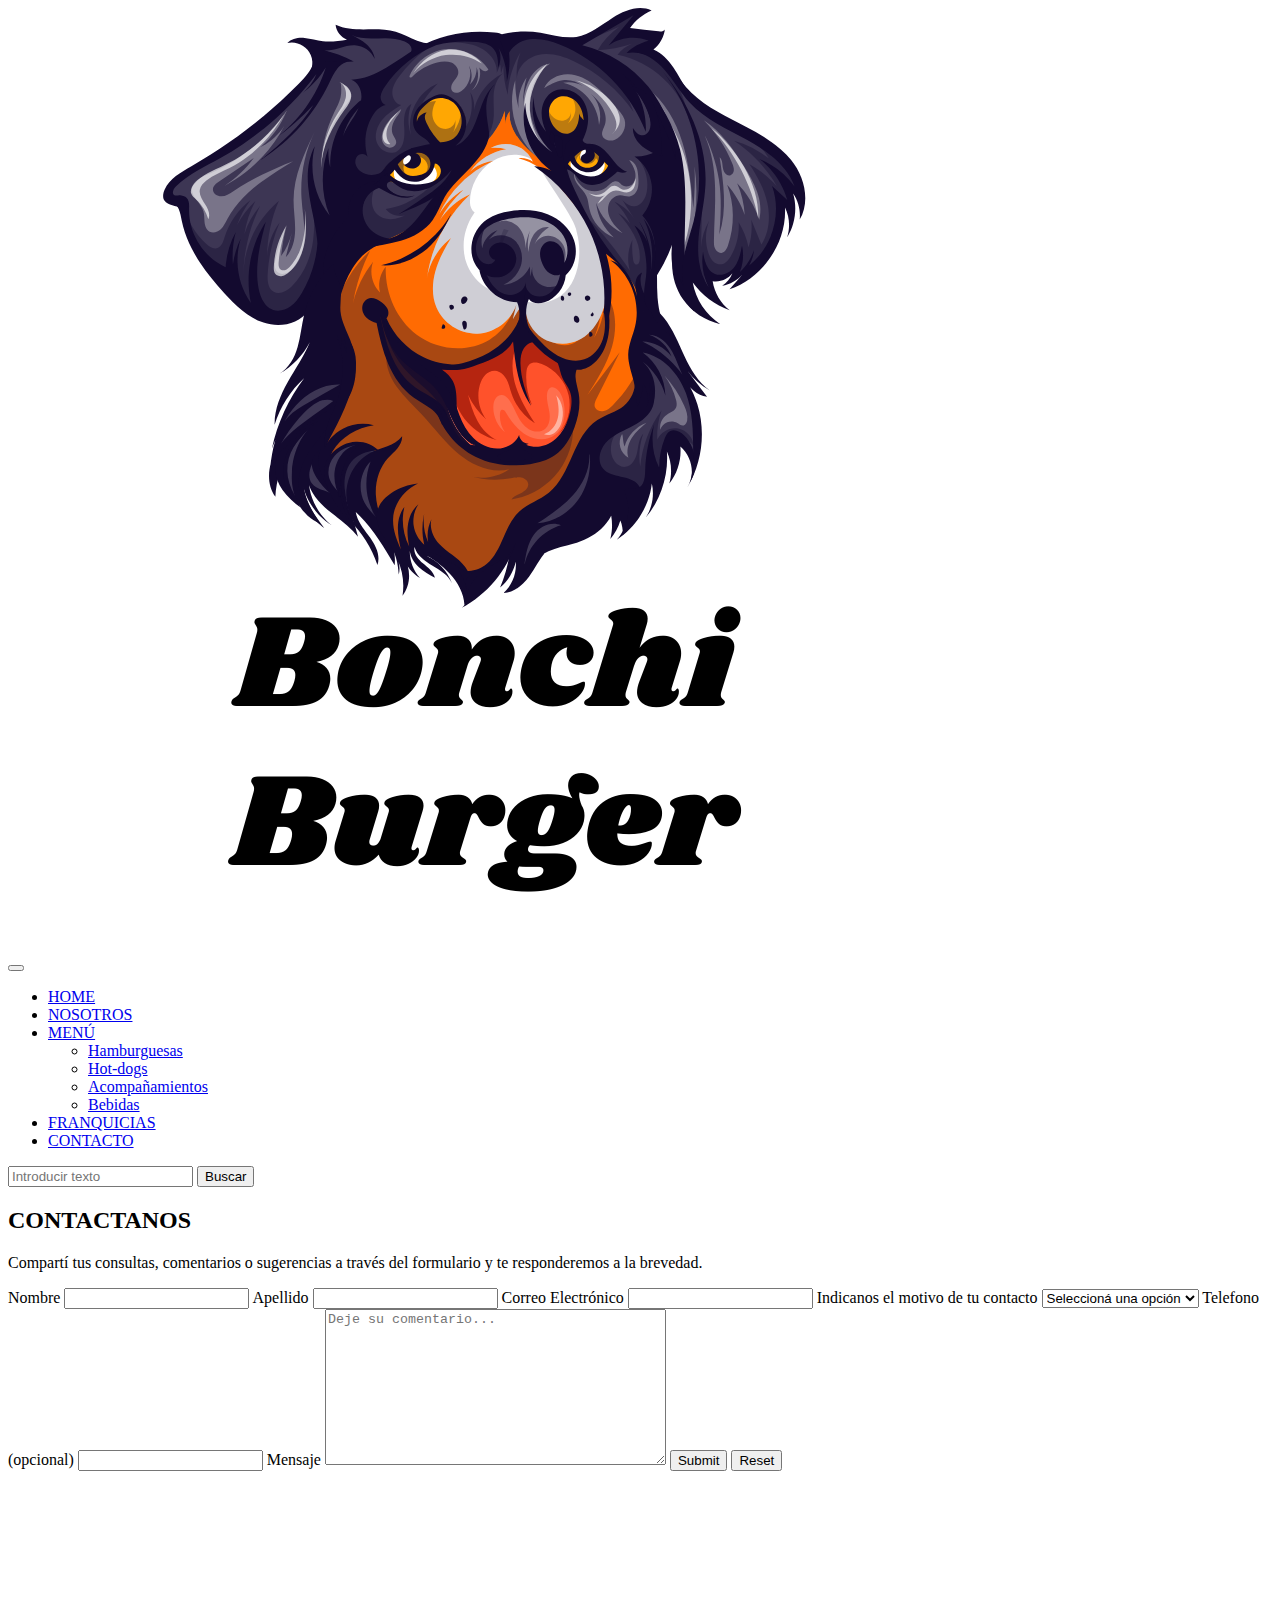
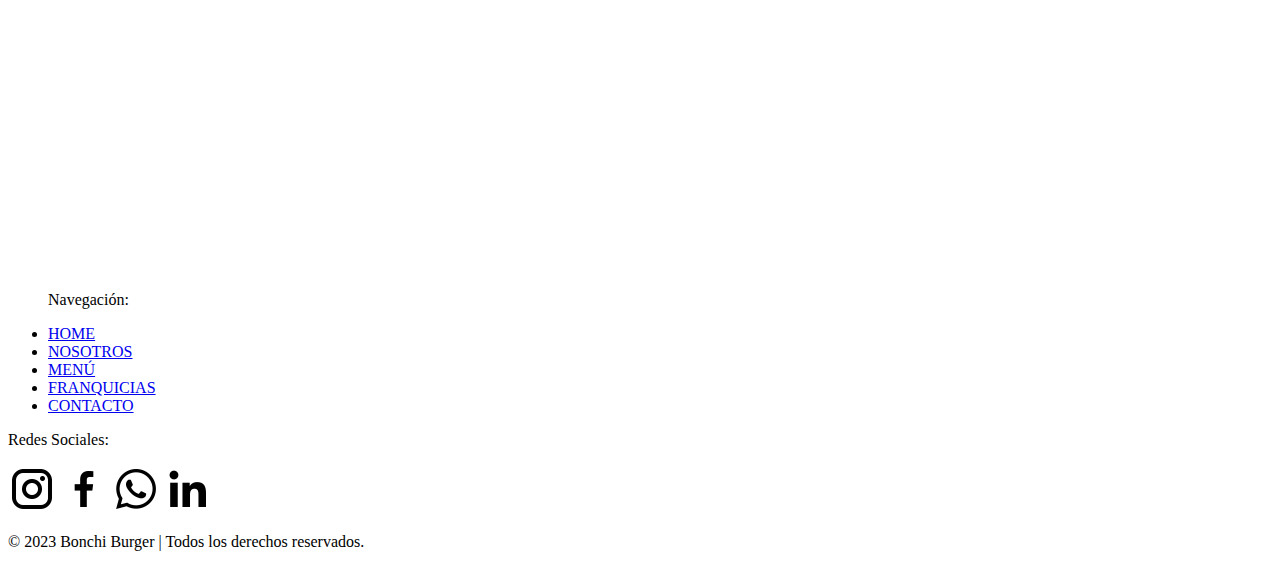
==== pages/contacto.html @ 829d24c1 "cambio de stylesheet en el link situado dentro del head" ====
<!DOCTYPE html>
<html lang="en">

<head>
    <meta charset="UTF-8">
    <meta name="viewport" content="width=device-width, initial-scale=1.0">
    <title>Bonchi Burger | Contacto</title>
    <meta name="description" content="La mejor hamburguesería de Quilmes con productos caseros de muy alta calidad">
    <meta name="keywords" content="hamburguesería, hot dogs, papas fritas, comida, bonchi burguer, Zona Sur, Quilmes">
    <link rel="preconnect" href="https://fonts.googleapis.com">
    <link rel="preconnect" href="https://fonts.gstatic.com" crossorigin>
    <link href="https://fonts.googleapis.com/css2?family=Montserrat:wght@400;700&display=swap" rel="stylesheet">
    <link rel="shortcut icon" href="../images/logos/mi-favicon.png">
    <link rel="stylesheet" href="">
    <link href="https://cdn.jsdelivr.net/npm/bootstrap@5.3.2/dist/css/bootstrap.min.css" rel="stylesheet" integrity="sha384-T3c6CoIi6uLrA9TneNEoa7RxnatzjcDSCmG1MXxSR1GAsXEV/Dwwykc2MPK8M2HN" crossorigin="anonymous">
</head>

<body>

    <header id="header">
        <header id="header">
            <nav class="navbar navbar-expand-lg">
                <div class="container-fluid">
                    <div class="logo">
                        <a href="../index.html">
                            <img src="../images/logos/logo-bb-claro.png" alt="mi-logo">
                        </a>
                    </div>
                    <button class="navbar-toggler" type="button" data-bs-toggle="collapse" data-bs-target="#navbarSupportedContent" aria-controls="navbarSupportedContent" aria-expanded="false" aria-label="Toggle navigation">
                        <span class="navbar-toggler-icon"></span>
                    </button>
                    <div class="collapse navbar-collapse" id="navbarSupportedContent">
                        <ul class="navbar-nav me-auto mb-2 mb-lg-0">
                            <li class="nav-item">
                                <a class="nav-link" href="../index.html">HOME</a>
                            </li>
                            <li class="nav-item">
                                <a class="nav-link" href="./nosotros.html">NOSOTROS</a>
                            </li>
                            <li class="nav-item dropdown">
                                <a class="nav-link dropdown-toggle" href="./menu.html" role="button" data-bs-toggle="dropdown" aria-current="page">
                                MENÚ
                                </a>
                                    <ul class="dropdown-menu">
                                        <li><a class="dropdown-item" href="./menu.html">Hamburguesas</a></li>
                                        <li><a class="dropdown-item" href="./menu.html">Hot-dogs</a></li>
                                        <li><a class="dropdown-item" href="./menu.html">Acompañamientos</a></li>
                                        <li><a class="dropdown-item" href="./menu.html">Bebidas</a></li>
                                    </ul>
                            </li>
                            <li class="nav-item">
                                <a class="nav-link" href="./franquicias.html">FRANQUICIAS</a>
                            </li>
                            <li class="nav-item">
                                <a class="nav-link active" aria-current="page" href="./contacto.html">CONTACTO</a>
                            </li>
                        </ul>
                    </div>
                    <div>
                        <form class="d-flex" role="search">
                            <input class="form-control me-2" type="search" placeholder="Introducir texto" aria-label="Search">
                            <button class="btn btn-outline-success" type="submit">Buscar</button>
                        </form>
                    </div>
                </div>
            </nav>
        </header>

    <main class="main-contacto">
        <div class="titulo-contacto">
            <h2>CONTACTANOS</h2>
        </div>
        <div class="estructura-contacto">
            <div class="descripcion-de-contacto">    
                <p>
                    Compartí tus consultas, comentarios o sugerencias a través del formulario y te responderemos a la
                    brevedad.
                </p>
                <form class="formulario-de-contacto">
                    <label for="nombre" class="campo-formulario">Nombre</label>
                    <input type="text" id="nombre"  required="requerido" class="texto-formulario">

                    <label for="apellido" class="campo-formulario">Apellido</label>
                    <input type="text" id="apellido"  required="requerido" class="texto-formulario">

                    <label for="mail" class="campo-formulario">Correo Electrónico</label>
                    <input type="email" id="mail" required="requerido" class="texto-formulario">

                    <label for="mail" class="campo-formulario">Indicanos el motivo de tu contacto</label>
                    <select id="mail" required="requerido" class="texto-formulario">
                        <option value="" selected="selected">Seleccioná una opción</option>
                        <option value="adm">Administrativa</option>
                        <option value="adm">Franquicias</option>
                        <option value="fra">Pedidos</option>
                    </select>

                    <label for="telefono" class="campo-formulario">Telefono (opcional)</label>
                    <input type="tel" id="telefono" class="texto-formulario">

                    <label for="mensaje" class="campo-formulario">Mensaje</label>
                    <textarea name="mensaje" id="mensaje" cols="40" rows="10" placeholder="Deje su comentario..."
                        class="texto-formulario"></textarea>

                    <input type="submit" name="enviar" id="enviar" class="boton-formulario">
                    <input type="reset" name="borrar-todo" id="borrar-todo" class="boton-formulario">
                </form>
            </div>  
            <iframe
                src="https://www.google.com/maps/embed?pb=!1m18!1m12!1m3!1d4637.80992726439!2d-58.26340060636177!3d-34.71963357014231!2m3!1f0!2f0!3f0!3m2!1i1024!2i768!4f13.1!3m3!1m2!1s0x95a32e151cc7b13b%3A0x8118ec858a59e1bf!2sMoreno%20400%2C%20Quilmes%2C%20Provincia%20de%20Buenos%20Aires!5e0!3m2!1ses!2sar!4v1700972923327!5m2!1ses!2sar"
                width="300" height="400" style="border:0;" allowfullscreen="" loading="lazy"
                referrerpolicy="no-referrer-when-downgrade" class="ubicacion">
            </iframe>
        </div>
    </main>

    <footer class="footer">
        <div class="menu-de-pie">
            <ul>
                <p>Navegación:</p>
                <li><a href="../index.html">HOME</a></li>
                <li><a href="./nosotros.html">NOSOTROS</a></li>
                <li><a href="./menu.html">MENÚ</a></li>
                <li><a href="./franquicias.html">FRANQUICIAS</a></li>
                <li><a href="./contacto.html">CONTACTO</a></li>
            </ul>
        </div>
        <div class="estructura-pie">
            <div class="redes-sociales">
                <p>Redes Sociales:</p>
                <a href="https://www.instagram.com/" target="_blank"><img src="../images/redes-sociales/logo-ig.png" alt="instagram"></a>
                </li>
                <a href="https://www.facebook.com/" target="_blank"><img src="../images/redes-sociales/logo-fb.png" alt="facebook"></a>
                </li>
                <a href="https://www.whatsapp.com/" target="_blank"><img src="../images/redes-sociales/logo-wh.png" alt="whatsapp"></a>
                </li>
                <a href="https://ar.linkedin.com/" target="_blank"><img src="../images/redes-sociales/logo-in.png" alt="linkedin"></a></li>
            </div>
            <div class="derechos-de-autor">
                <p>&copy; 2023 Bonchi Burger | Todos los derechos reservados.</p>
            </div>
        </div>
    </footer>

    <script src="https://cdn.jsdelivr.net/npm/bootstrap@5.3.2/dist/js/bootstrap.bundle.min.js" integrity="sha384-C6RzsynM9kWDrMNeT87bh95OGNyZPhcTNXj1NW7RuBCsyN/o0jlpcV8Qyq46cDfL" crossorigin="anonymous"></script>

</body>

</html>
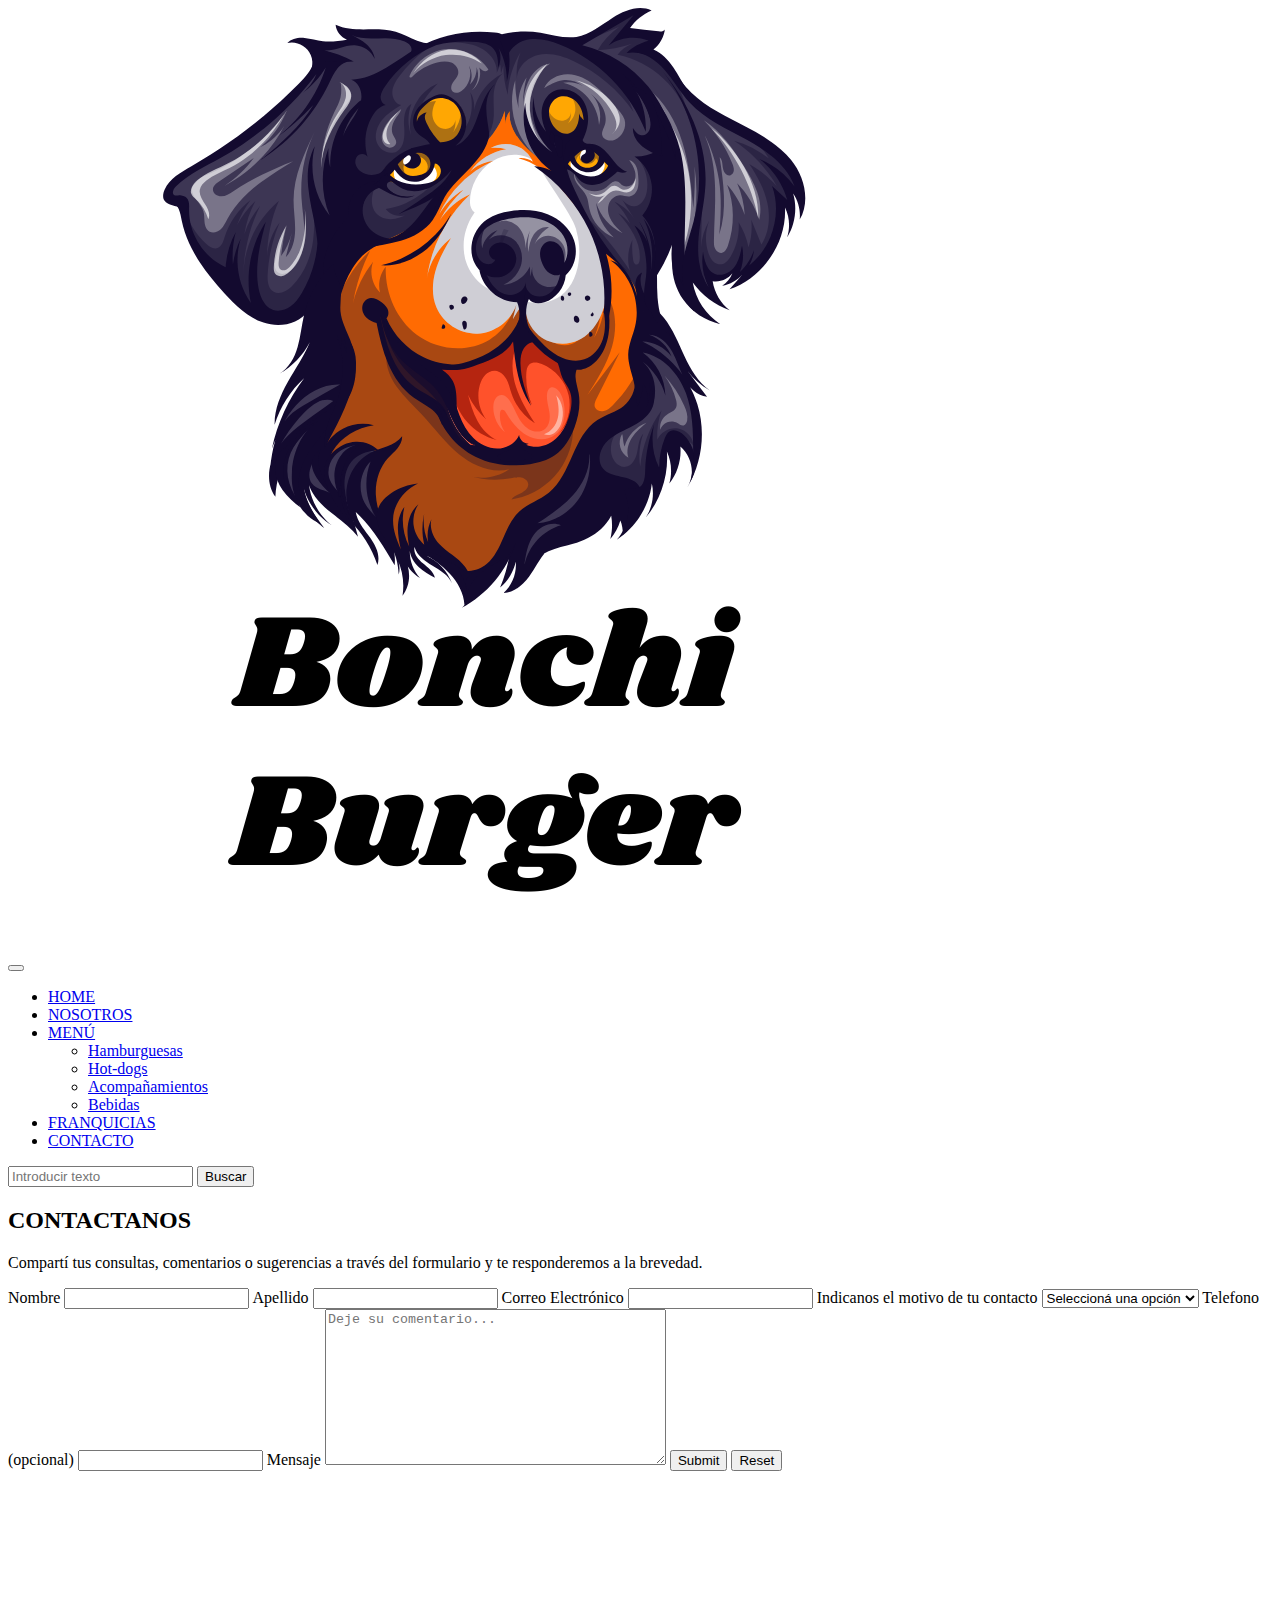
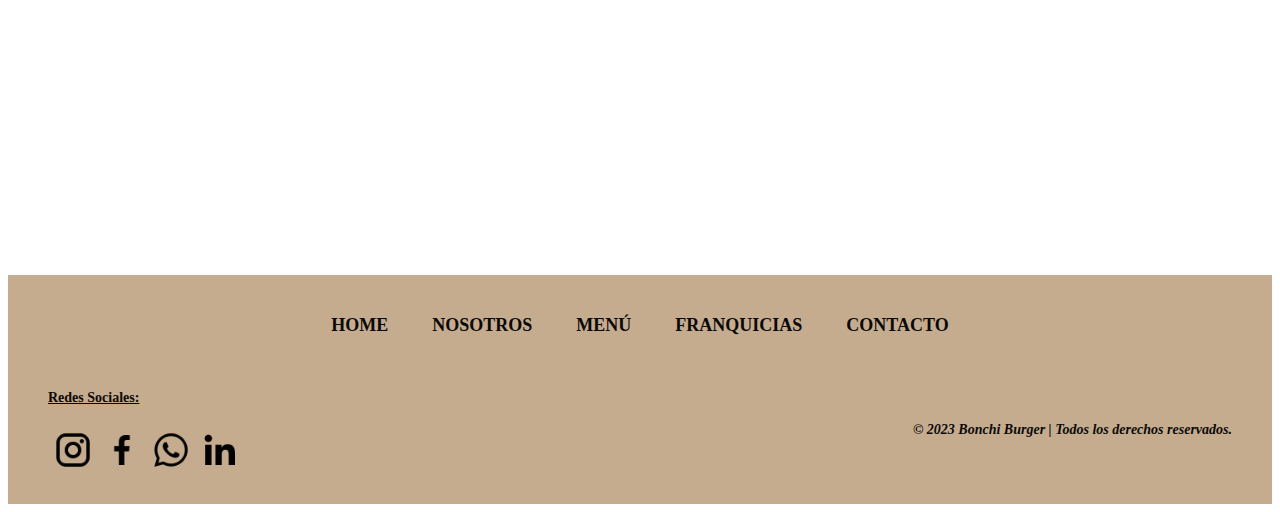
==== commit c2b0f44b: "organizacion final de todos los html en el head" ====
--- a/pages/contacto.html
+++ b/pages/contacto.html
@@ -11,7 +11,7 @@
     <link rel="preconnect" href="https://fonts.gstatic.com" crossorigin>
     <link href="https://fonts.googleapis.com/css2?family=Montserrat:wght@400;700&display=swap" rel="stylesheet">
     <link rel="shortcut icon" href="../images/logos/mi-favicon.png">
-    <link rel="stylesheet" href="">
+    <link rel="stylesheet" href="../scss/main.css">
     <link href="https://cdn.jsdelivr.net/npm/bootstrap@5.3.2/dist/css/bootstrap.min.css" rel="stylesheet" integrity="sha384-T3c6CoIi6uLrA9TneNEoa7RxnatzjcDSCmG1MXxSR1GAsXEV/Dwwykc2MPK8M2HN" crossorigin="anonymous">
 </head>
 
--- a/scss/main.css
+++ b/scss/main.css
@@ -0,0 +1,61 @@
+.footer {
+  background-color: #c6ac8f;
+  color: #0a0908;
+  text-align: center;
+  display: grid;
+  grid-template-rows: repeat(2, fr);
+  gap: 20px;
+  padding: 20px;
+}
+.footer .menu-de-pie ul {
+  margin: 0px;
+  padding: 0px;
+}
+.footer .menu-de-pie p {
+  display: none;
+}
+.footer .menu-de-pie li {
+  list-style-type: none;
+  font-weight: bolder;
+  margin: 20px;
+  display: inline-block;
+}
+.footer .menu-de-pie a {
+  font-size: 18px;
+  text-decoration: none;
+  color: #0a0908;
+}
+.footer a:hover {
+  text-decoration: underline;
+}
+.footer .estructura-pie {
+  display: grid;
+  grid-template-columns: 50% 50%;
+  align-items: center;
+  padding: 0px 20px;
+}
+.footer .redes-sociales {
+  text-align: left;
+}
+.footer .redes-sociales p {
+  font-size: 14px;
+  font-weight: bolder;
+  text-decoration: underline;
+}
+.footer .redes-sociales img {
+  width: 40px;
+  height: auto;
+  margin-left: 5px;
+  padding: 10px 0px;
+}
+.footer .redes-sociales li {
+  list-style-type: none;
+  display: inline-block;
+}
+.footer .derechos-de-autor p {
+  margin: 0;
+  font-size: 14px;
+  font-weight: bolder;
+  font-style: italic;
+  text-align: right;
+}/*# sourceMappingURL=main.css.map */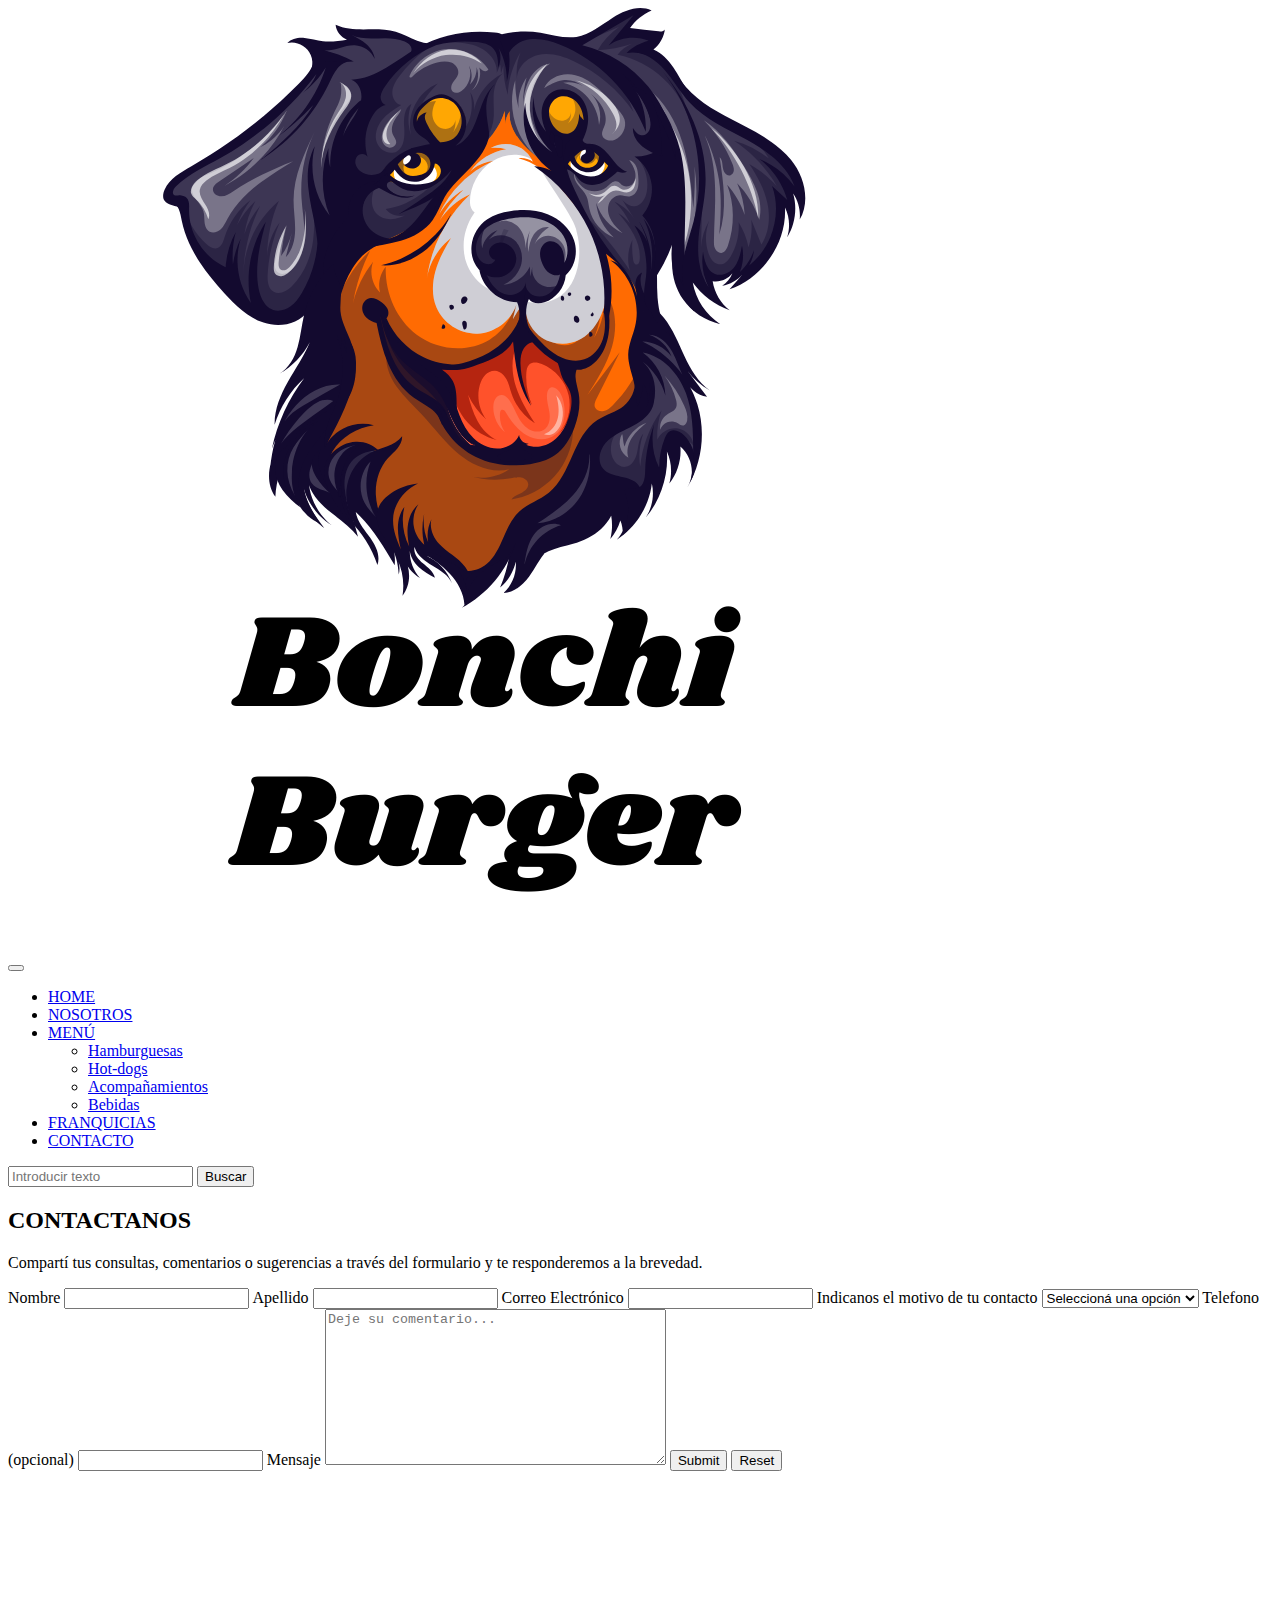
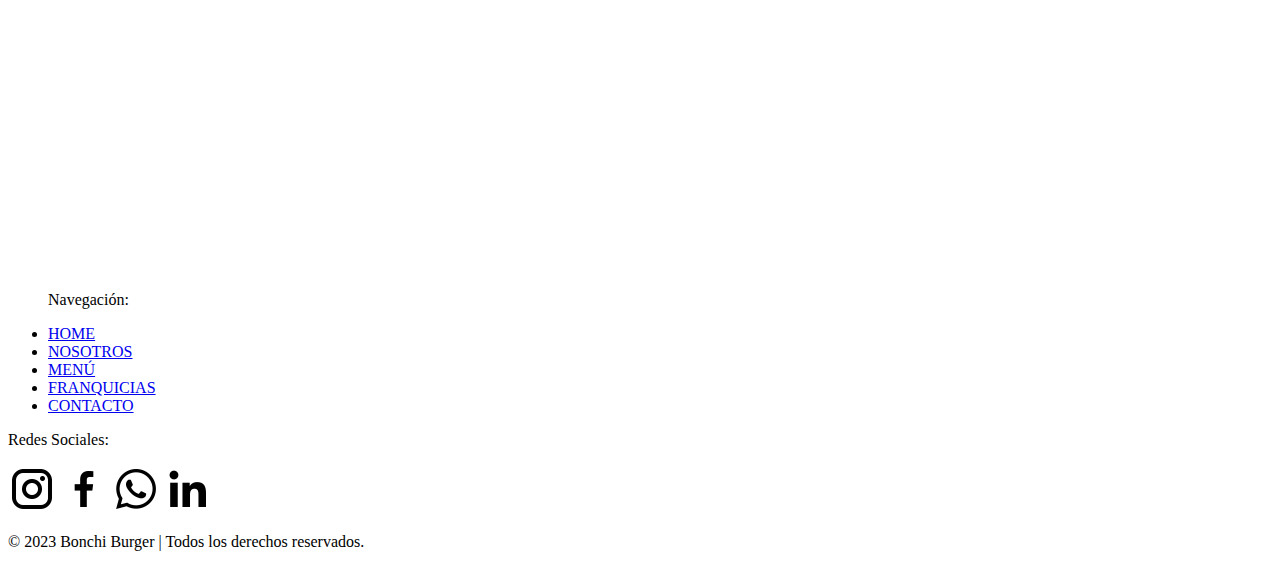
==== commit 8ba8c620: "comenzando de cero sass" ====
--- a/pages/contacto.html
+++ b/pages/contacto.html
@@ -11,7 +11,7 @@
     <link rel="preconnect" href="https://fonts.gstatic.com" crossorigin>
     <link href="https://fonts.googleapis.com/css2?family=Montserrat:wght@400;700&display=swap" rel="stylesheet">
     <link rel="shortcut icon" href="../images/logos/mi-favicon.png">
-    <link rel="stylesheet" href="../scss/main.css">
+    <link rel="stylesheet" href="">
     <link href="https://cdn.jsdelivr.net/npm/bootstrap@5.3.2/dist/css/bootstrap.min.css" rel="stylesheet" integrity="sha384-T3c6CoIi6uLrA9TneNEoa7RxnatzjcDSCmG1MXxSR1GAsXEV/Dwwykc2MPK8M2HN" crossorigin="anonymous">
 </head>
 
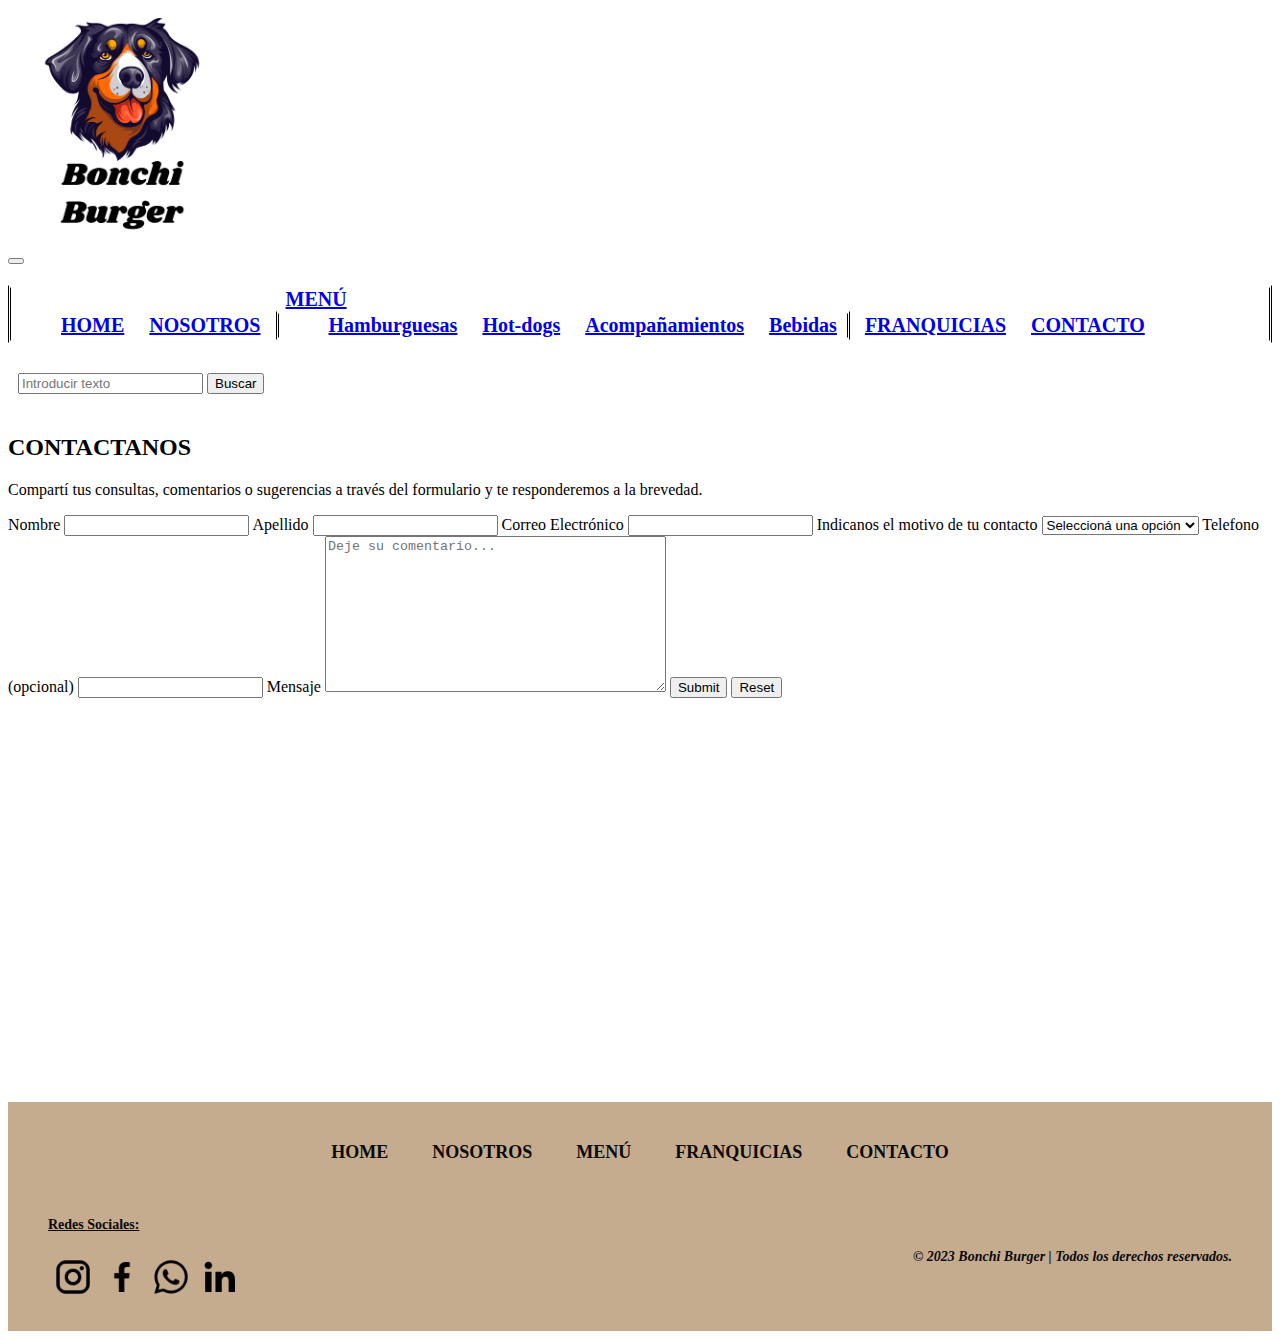
==== commit efec67be: "incorporacion de estilos main.css en el head" ====
--- a/pages/contacto.html
+++ b/pages/contacto.html
@@ -11,7 +11,7 @@
     <link rel="preconnect" href="https://fonts.gstatic.com" crossorigin>
     <link href="https://fonts.googleapis.com/css2?family=Montserrat:wght@400;700&display=swap" rel="stylesheet">
     <link rel="shortcut icon" href="../images/logos/mi-favicon.png">
-    <link rel="stylesheet" href="">
+    <link rel="stylesheet" href="../scss/main.css">
     <link href="https://cdn.jsdelivr.net/npm/bootstrap@5.3.2/dist/css/bootstrap.min.css" rel="stylesheet" integrity="sha384-T3c6CoIi6uLrA9TneNEoa7RxnatzjcDSCmG1MXxSR1GAsXEV/Dwwykc2MPK8M2HN" crossorigin="anonymous">
 </head>
 
--- a/scss/main.css
+++ b/scss/main.css
@@ -0,0 +1,100 @@
+.container-fluid {
+  background-color: white;
+  padding: 10px 0px;
+  gap: 50px;
+}
+
+.logo {
+  width: 20%;
+}
+.logo img {
+  width: 90%;
+  height: auto;
+}
+
+#navbarSupportedContent ul {
+  font-size: 20px;
+  font-weight: bolder;
+  border-color: white black;
+  border-style: double;
+}
+#navbarSupportedContent li {
+  display: inline-block;
+}
+#navbarSupportedContent a {
+  margin: 10px;
+}
+#navbarSupportedContent ul li a:hover {
+  background-color: #0a0908;
+  color: yellow;
+}
+
+.d-flex {
+  padding: 10px;
+}
+
+form.control {
+  font-style: italic;
+}
+
+.footer {
+  background-color: #c6ac8f;
+  color: #0a0908;
+  text-align: center;
+  display: grid;
+  grid-template-rows: repeat(2, fr);
+  gap: 20px;
+  padding: 20px;
+}
+.footer .menu-de-pie ul {
+  margin: 0px;
+  padding: 0px;
+}
+.footer .menu-de-pie p {
+  display: none;
+}
+.footer .menu-de-pie li {
+  list-style-type: none;
+  font-weight: bolder;
+  margin: 20px;
+  display: inline-block;
+}
+.footer .menu-de-pie a {
+  font-size: 18px;
+  text-decoration: none;
+  color: #0a0908;
+}
+.footer .menu-de-pie a:hover {
+  text-decoration: underline;
+}
+.footer .estructura-pie {
+  display: grid;
+  grid-template-columns: 50% 50%;
+  align-items: center;
+  padding: 0px 20px;
+}
+.footer .redes-sociales {
+  text-align: left;
+}
+.footer .redes-sociales p {
+  font-size: 14px;
+  font-weight: bolder;
+  text-decoration: underline;
+}
+.footer .redes-sociales img {
+  width: 40px;
+  height: auto;
+  margin-left: 5px;
+  padding: 10px 0px;
+}
+.footer .redes-sociales li {
+  list-style-type: none;
+  display: inline-block;
+}
+.footer .derechos-de-autor p {
+  margin: 0;
+  font-size: 14px;
+  font-weight: bolder;
+  font-style: italic;
+  text-align: right;
+}/*# sourceMappingURL=main.css.map */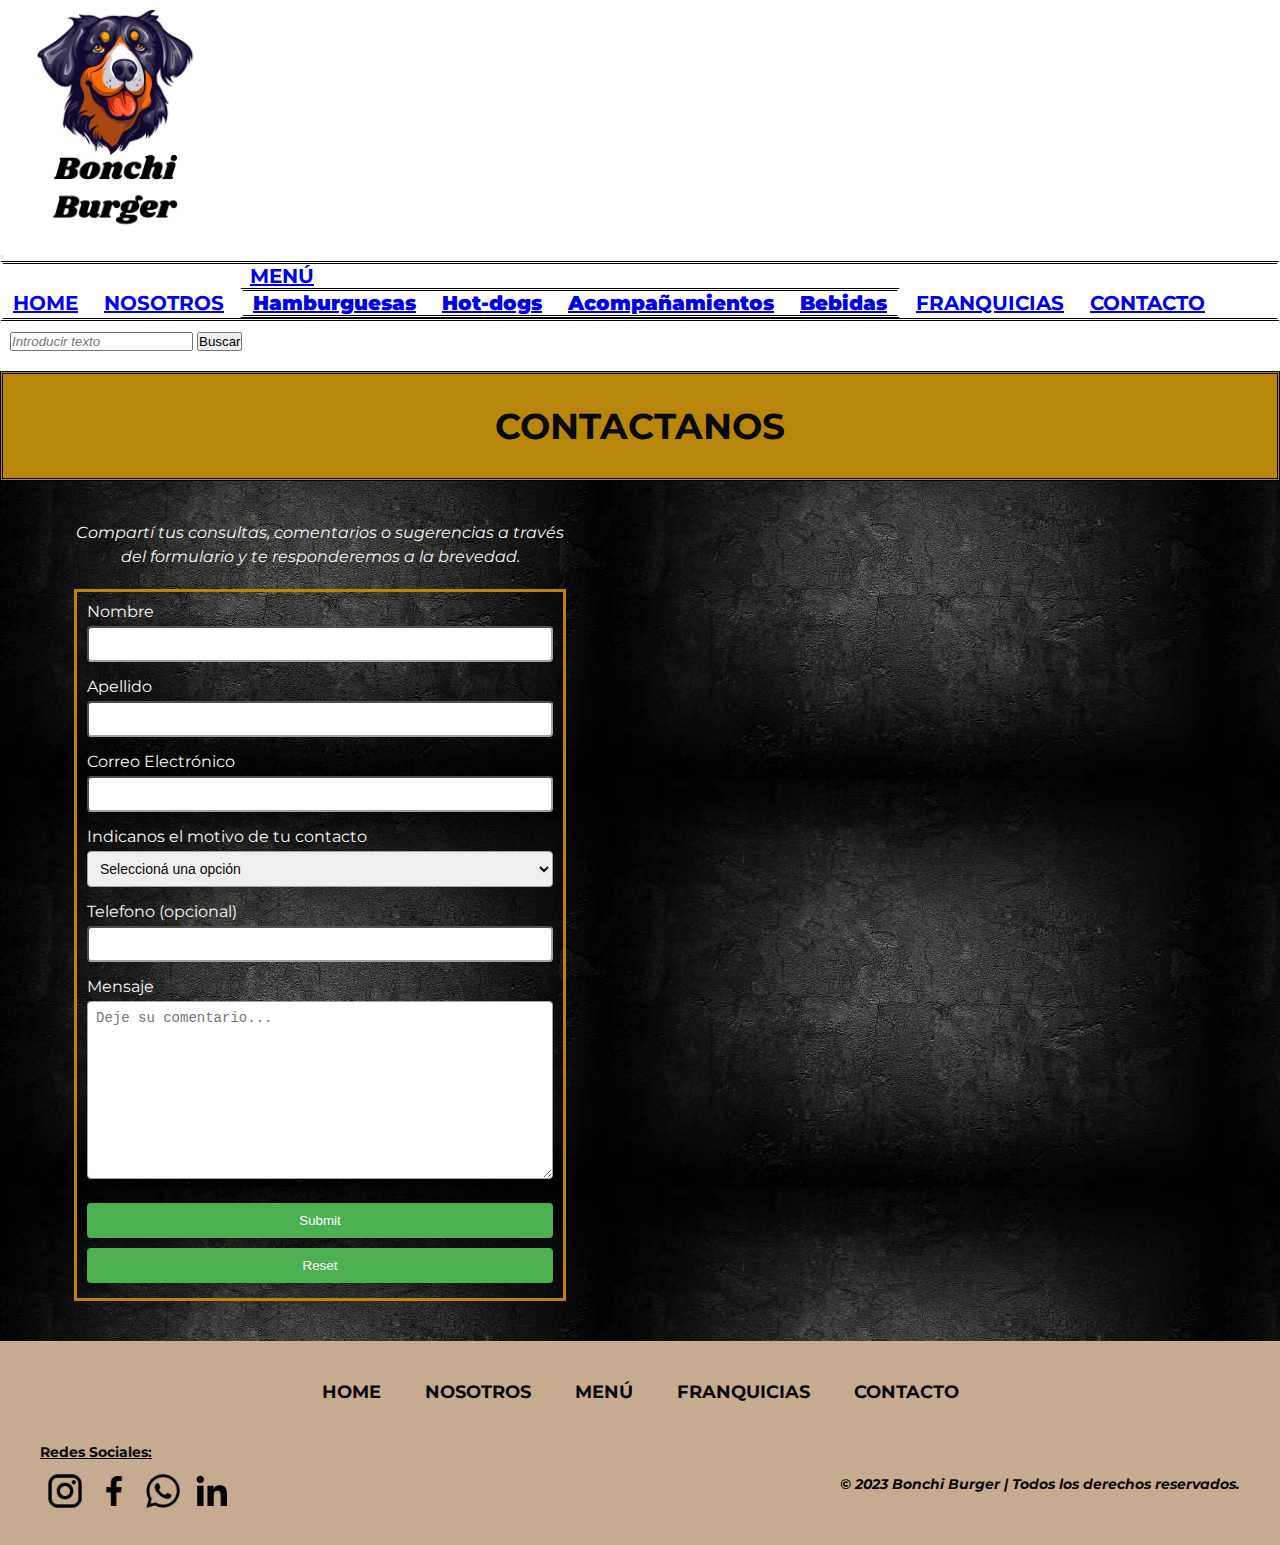
==== commit ab8271b5: "actualizacion en la seccion head" ====
--- a/pages/contacto.html
+++ b/pages/contacto.html
@@ -11,7 +11,7 @@
     <link rel="preconnect" href="https://fonts.gstatic.com" crossorigin>
     <link href="https://fonts.googleapis.com/css2?family=Montserrat:wght@400;700&display=swap" rel="stylesheet">
     <link rel="shortcut icon" href="../images/logos/mi-favicon.png">
-    <link rel="stylesheet" href="../scss/main.css">
+    <link rel="stylesheet" href="../css/style.css">
     <link href="https://cdn.jsdelivr.net/npm/bootstrap@5.3.2/dist/css/bootstrap.min.css" rel="stylesheet" integrity="sha384-T3c6CoIi6uLrA9TneNEoa7RxnatzjcDSCmG1MXxSR1GAsXEV/Dwwykc2MPK8M2HN" crossorigin="anonymous">
 </head>
 
--- a/css/style.css
+++ b/css/style.css
@@ -0,0 +1,889 @@
+* {
+    margin: 0;
+    padding: 0;
+    box-sizing: border-box;
+}
+
+body {
+    font-family: 'Montserrat', sans-serif;
+}
+
+/* Estilos Header */
+.container-fluid {
+    background-color: white;
+    padding: 10px 0px;
+    gap: 50px;
+}
+
+.logo {
+    width: 20%;
+}
+
+.logo img {
+    width: 90%;
+    height: auto;
+}
+
+#navbarSupportedContent ul {
+    font-size: 20px;
+    font-weight: bolder;
+    border-color: black white;
+    border-style: double;
+}
+
+#navbarSupportedContent li {
+    display: inline-block;
+}
+
+#navbarSupportedContent a {
+    margin: 10px;
+}
+
+#navbarSupportedContent ul li a:hover {
+    background-color: #0a0908;
+    color: yellow;
+}
+
+.d-flex {
+    padding: 10px;
+}
+
+.form-control {
+    font-style: italic;
+}
+
+/* @media Header */
+@media (min-width: 500px) and (max-width: 605px) {
+    .container-fluid {
+        gap: 5px;
+    }
+}
+
+
+
+/* Estilos Index */
+main {
+    background-image: url(../images/fondo-de-pantalla.jpg);
+    margin: 0;
+    text-align: center;
+}
+
+.d-block {
+    width: 100%;
+    height: 700px;
+}
+
+.productos h1 {
+    color: #fff;
+    font-size: 36px;
+    text-decoration: underline;
+    margin: 20px;
+    padding: 20px;
+}
+
+.productos p  {
+    color: #fff;
+    font-size: 18px;
+    padding: 20px;
+}
+
+.contenedor-cuatro-imagenes {
+    display: block;
+}
+
+.contenedor-cuatro-imagenes img {
+    max-width: 100%;
+    display: inline-block;
+    width: 400px;
+    height: 300px;
+    margin: 30px;
+    border-radius: 10px;
+}
+
+.boton-menu {
+    display: inline-block;
+    margin-bottom: 30px;
+    padding: 10px;
+}
+
+.link-menu {
+    font-size: 12px;
+    text-align: center;
+    border-style: groove;
+    border-color: yellow;
+    padding: 15px 10px;
+    cursor: pointer;
+}
+
+.link-menu a {
+    color: whitesmoke;
+    font-weight: bolder;
+    text-decoration: none;
+}
+
+.newsletter {
+    background-color: #eae0d5;
+    margin: 0;
+    padding: 40px;
+    text-align: center;
+}
+
+.newsletter h2 {
+    margin-bottom: 10px;
+}
+
+.newsletter p {
+    display: block;
+    margin: 10px;
+    padding: 20px;
+}
+
+.newsletter .correo-electronico {
+    padding: 5px;
+}
+
+.newsletter .boton-correo-electronico {
+    background-color: #333;
+    color: #fff;
+    border: none;
+    padding: 5px 10px;
+    cursor: pointer;
+}
+
+/* @media Index */
+@media (min-width: 300px) and (max-width: 700px) {
+    .d-block {
+        max-width: 100%;
+        height: 300px;
+    }
+}
+
+@media (min-width: 300px) and (max-width: 700px) {
+    .productos h1 {
+        margin: 5px;
+        padding-top: 15px;
+        font-size: 16px;
+    }
+}
+
+@media (min-width: 300px) and (max-width: 700px) {
+    .productos p {
+        padding: 5px 20px;
+        font-size: 12px;
+    }
+}
+
+@media (min-width: 300px) and (max-width: 700px) {
+    .contenedor-cuatro-imagenes {
+        padding: 20px 10px 0px 10px;
+        max-width: 100%;
+        display: grid;
+        grid-template-columns: repeat(2, 50%);
+        gap: 20px;
+    }
+}
+
+@media (min-width: 300px) and (max-width: 700px) {
+    .contenedor-cuatro-imagenes img {
+        margin: 0;
+        padding: 0px 20px;
+        width: 100%;
+        height: 85%;
+        justify-content: center;
+    }
+}
+
+@media (min-width: 300px) and (max-width: 700px) {
+    .link-menu {
+        margin: 0;
+        padding: 5px;
+        font-size: 10px;
+    }
+}
+
+@media (min-width: 300px) and (max-width: 700px) {
+    .newsletter {
+        padding: 10px;
+        font-size: 14px;
+    }
+}
+@media (min-width: 300px) and (max-width: 700px) {
+    .newsletter h2 {
+        margin: 0;
+        padding: 5px;
+        font-size: 14px;
+    }
+}
+
+@media (min-width: 300px) and (max-width: 700px) {
+    .newsletter p {
+        margin: 0;
+        padding: 10px;
+        font-size: 12px;
+    }
+}
+
+@media (min-width: 300px) and (max-width: 700px) {
+    .correo-electronico, .boton-correo-electronico {
+        margin: 10px 5px;
+        padding: 5px;
+        font-size: 12px;
+    }
+}
+
+
+
+/* Estilos Nosotros */
+.main-historia {
+    padding: 20px;
+}
+
+.historia h2 {
+    font-size: 36px;
+    text-align: center;
+    font-style: italic;
+    margin: 10px;
+    padding: 20px;
+    color:blanchedalmond;
+}
+
+.primer-historia, .segunda-historia {
+    margin: 10px;
+    padding: 20px 50px 0px 50px;
+    display: flex;
+    justify-content: space-around;
+    align-items: center;  
+}
+
+.primer-historia img, .segunda-historia img {
+    width: 40%;
+    height: auto;
+    margin: 30px;
+    border-color: white;
+    border-style: groove;
+    border-radius: 10px;
+    display: inline-block;
+}
+
+.primer-historia p, .segunda-historia p {
+    width: 40%;
+    color:whitesmoke;
+    font-size: 16px;
+    text-align: justify;
+    line-height: 2.0;
+}
+
+.trabaja-con-nosotros {
+    background-color: #eae0d5;
+    padding: 40px 20px;
+    text-align: center;
+}
+  
+.trabaja-con-nosotros h2 {
+    font-size: 24px;
+    color: #333;
+    margin-bottom: 20px;
+}
+  
+.trabaja-con-nosotros p {
+    font-size: 18px;
+    color: #777;
+    margin-bottom: 30px;
+}
+  
+.trabaja-con-nosotros a {
+    display: inline-block;
+    font-size: 18px;
+    color: #fff;
+    background-color: #ff6600;
+    padding: 10px 20px;
+    text-decoration: none;
+    border-radius: 5px;
+}
+  
+.trabaja-con-nosotros a:hover {
+    background-color: #ff8533;
+}
+
+/* @media Nosotros */
+@media (min-width: 300px) and (max-width: 700px) {
+    .main-historia h2 {
+        margin: 5px;
+        padding: 20px;
+        font-size: 14px;
+    }
+}
+
+@media (min-width: 300px) and (max-width: 700px) {
+    .primer-historia, .segunda-historia {
+        margin: 0;
+        padding: 0;
+        max-width: 100%;
+        display: flex;
+        flex-wrap: wrap;
+        justify-content: center;
+    }
+}
+
+@media (min-width: 300px) and (max-width: 700px) {
+    .primer-historia img, .segunda-historia img {
+        margin: 0;
+        padding: 0;
+        width: 100%;
+        height: auto;
+        justify-content: center;
+    }
+}    
+
+@media (min-width: 300px) and (max-width: 700px) {
+    .segunda-historia {
+        flex-direction: column-reverse;
+    }
+} 
+
+@media (min-width: 300px) and (max-width: 700px) {
+    .primer-historia p, .segunda-historia p {
+        width: 100%;
+        margin: 5px;
+        padding: 10px;
+        font-size: 12px;
+        text-align: center;
+    }
+}
+
+@media (min-width: 300px) and (max-width: 700px) {
+    .trabaja-con-nosotros {
+        padding: 10px;
+    }
+}
+
+@media (min-width: 300px) and (max-width: 700px) {
+    .trabaja-con-nosotros h2 {
+        font-size: 14px;
+    }
+}
+
+@media (min-width: 300px) and (max-width: 700px) {
+    .trabaja-con-nosotros p, .trabaja-con-nosotros a {
+        font-size: 12px;
+    }
+}
+
+
+
+/* Estilos Menu */
+.main-menu {
+    display: grid;
+    grid-template-columns: 20% 70%;
+    justify-content: space-around;
+    padding: 20px 0px;
+}
+
+.tabla-de-contenido {
+    height: 12%;
+    border: double 5px grey;
+}
+
+.tabla-de-contenido ul {
+    text-align: left;
+    margin: 10px;
+}
+
+.tabla-de-contenido li {
+    list-style: none;
+}
+
+.tabla-de-contenido p {
+    color: blanchedalmond;
+    font-size: 18px;
+    font-weight: bolder;
+    padding: 10px;
+}
+
+.texto-tabla {
+    color: blanchedalmond;
+    padding: 5px;
+}
+
+.menu-general {
+    border: double 5px #ff6600;
+    padding: 15px;
+}
+
+.nuestro-menu {
+    display: flexbox;
+    justify-content: space-between;
+}
+
+.grid-menu {
+    display: grid;
+    grid-template-columns: repeat(3, 1fr);
+    gap: 10px;
+    margin: 10px;
+}
+  
+.burger-options img, .hot-dogs-options img  {
+    width: 250px;
+    height: auto;
+    margin-top: 15px;
+    border-radius: 5px;
+}
+
+.acompañamientos-options img, .bebidas-options img {
+    width: 250px;
+    height: 150px;
+    margin-top: 15px;
+    border-radius: 5px;
+}
+
+.nuestro-menu h2 {
+    color: blanchedalmond;
+    font-size: 20px;
+    font-weight: bolder;
+    font-style: italic;
+    text-decoration: underline;
+    text-align: left;
+    margin: 10px 20px 0px 10px;
+    padding-top: 20px;
+    padding-left: 10px;
+}
+
+article h3 {
+    color: yellow;
+    font-size: 16px;
+    padding: 10px 30px;
+}
+  
+article p {
+    color: whitesmoke; 
+    font-size: 14px;
+    padding: 0px 20px 15px 20px;
+} 
+
+/* @media Menu */
+@media (min-width: 300px) and (max-width: 700px) {
+    .main-menu {
+        display: block;
+        padding: 20px;
+    }
+}
+
+@media (min-width: 300px) and (max-width: 700px) {
+    .tabla-de-contenido {
+        font-size: 14px;
+        margin-bottom: 15px;
+    }
+}
+
+
+@media (min-width: 300px) and (max-width: 700px) {
+    .menu-general h2 {
+        font-size: 14px;
+        margin-top: 10px;
+        padding-top: 10px;
+    }
+}
+
+
+@media (min-width: 300px) and (max-width: 700px) {
+    .grid-menu {
+        display: grid;
+        grid-template-columns: repeat(2, 1fr);
+    }
+}
+
+@media (min-width: 300px) and (max-width: 700px) {
+    .burger-options img, .hot-dogs-options img  {
+        width: 100px;
+        height: auto;
+        margin-top: 5px;
+        border-radius: 5px;
+    }
+}
+
+@media (min-width: 300px) and (max-width: 700px) {
+    .acompañamientos-options img, .bebidas-options img {
+        width: 100px;
+        height: 50px;
+        margin-top: 5px;
+        border-radius: 5px;
+    }
+}
+
+@media (min-width: 300px) and (max-width: 700px) {
+    .burger-options h3,
+    .hot-dogs-options h3,
+    .acompañamientos-options h3,
+    .bebidas-options h3 {
+        margin: 0;
+        padding: 0;
+        font-size: 12px;
+    }
+}
+
+@media (min-width: 300px) and (max-width: 700px) {
+    .burger-options p,
+    .hot-dogs-options p,
+    .acompañamientos-options p,
+    .bebidas-options p {
+        margin: 0;
+        padding: 0;
+        font-size: 10px;
+    }
+}
+
+
+
+/* Estilos Franquicias */
+.main-franquicia {
+    display: flex;
+    align-items: center;
+    text-align: center;
+    padding: 20px;
+}
+
+.imagen-franquicia {
+    width: 50%;
+    margin-right: 40px;
+    margin-left: 20px;
+}
+
+.imagen-franquicia img {
+    max-width: 100%;
+    height: auto;
+}
+
+.descripcion-franquicia {
+    width: 50%;
+    margin: 20px;
+    padding: 10px;
+    color: bisque;
+}
+
+.descripcion-franquicia h2 {
+    font-size: 22px;
+    font-weight: bolder;
+    font-style: italic;
+    padding-bottom: 20px;
+}
+
+.descripcion-franquicia h3 {
+    font-size: 16px;
+    font-weight: bolder;
+    line-height: 3.0;
+    padding-top: 15px;
+}
+
+.descripcion-franquicia p {
+    font-size: 14px;
+    line-height: 2.5;
+    color: whitesmoke;
+}
+
+.descripcion-franquicia a {
+    font-size: 14px;
+    font-weight: bolder;
+    line-height: 5.0;
+    text-decoration: none;
+    color: whitesmoke;
+    border-color: yellow;
+    border-style: groove;
+    padding: 10px 10px;
+    cursor: pointer;
+}
+
+/* @media Franquicias */
+@media (min-width: 300px) and (max-width: 700px) {
+    .main-franquicia {
+        max-width: 100%;
+        display: flexbox;
+        flex-wrap: wrap;
+        justify-content: center;
+    }
+}
+
+@media (min-width: 300px) and (max-width: 700px) {
+    .imagen-franquicia {
+        margin: 0;
+        padding: 10px 0px;
+        width: 100%;
+        height: auto;
+        text-align: center;
+    }
+}
+
+@media (min-width: 300px) and (max-width: 700px) {
+    .descripcion-franquicia {
+        width: 100%;
+        margin: 5px;
+        padding: 10px;
+        text-align: center;
+    }
+}
+
+@media (min-width: 300px) and (max-width: 700px) {
+    .descripcion-franquicia h2 {
+        padding-bottom: 5px;
+        font-size: 14px;
+    }
+}
+
+@media (min-width: 300px) and (max-width: 700px) {
+    .descripcion-franquicia h3, .descripcion-franquicia p, .descripcion-franquicia a {
+        font-size: 12px;
+    }
+}
+
+
+
+/* Estilos Contacto */
+.titulo-contacto h2 {
+    background-color:darkgoldenrod;
+    color: #0a0908;
+    font-size: 36px;
+    font-weight: bolder;
+    text-align: center;
+    padding: 30px;
+    border-color: black;
+    border-style: double;
+}
+
+.estructura-contacto {
+    display: flex;
+    justify-content: space-around;
+    align-items: center;
+    text-align: center;
+}
+
+.descripcion-de-contacto {
+    width: 40%;
+    padding: 40px 10px;
+}
+
+.descripcion-de-contacto p {
+    color: whitesmoke;
+    font-size: 16px;
+    font-style:oblique;
+    line-height: 1.5;
+    text-align: center;
+    padding-bottom: 20px;
+}
+
+.formulario-de-contacto {
+    max-width: 100%;
+    text-align: left;
+    border-color: darkgoldenrod;
+    border-style: solid;
+    padding: 10px;
+}
+
+.campo-formulario {
+    color: whitesmoke;
+}
+
+.texto-formulario {
+    color:#0a0908;
+    font-size: 14px;
+    text-align: left;
+    margin: 5px 0px 15px 0px;
+}
+  
+.texto-formulario, .boton-formulario {
+    width: 100%;
+    padding: 8px;
+    border-color: rgb(165, 160, 160);
+    border-style: solid 5px;
+    border-radius: 4px;
+}
+  
+.formulario-de-contacto .boton-formulario {
+    background-color: #4CAF50;
+    color: white;
+    margin: 5px 0px;
+    padding: 10px 20px;
+    border: none;
+    border-radius: 4px;
+    cursor: pointer;
+}
+  
+.formulario-de-contacto .boton-formulario:hover {
+    background-color: #09690e;
+}
+
+.ubicacion {
+    width: 40%;
+}
+
+/* @media Contacto */
+@media (min-width: 300px) and (max-width: 700px) {
+    .titulo-contacto h2 {
+        font-size: 24px;
+    }
+}
+
+@media (min-width: 300px) and (max-width: 700px) {
+    .estructura-contacto {
+        display: flexbox;
+        flex-wrap: wrap;
+    }
+}
+
+@media (min-width: 300px) and (max-width: 700px) {
+    .descripcion-de-contacto {
+        width: 80%;
+        text-align: center;
+        padding: 20px 0px;
+    }
+}
+
+@media (min-width: 300px) and (max-width: 700px) {
+    .descripcion-de-contacto p {
+        font-size: 14px;
+    }
+}
+
+@media (min-width: 300px) and (max-width: 700px) {
+    .formulario-de-contacto {
+        font-size: 12px;
+    }
+}
+
+@media (min-width: 300px) and (max-width: 700px) {
+    .ubicacion {
+        width: 80%;
+        height: auto;
+        padding: 20px 0px;
+    }
+}
+
+
+
+/* Estilos Footer */
+.footer {
+    background-color: #c6ac8f;
+    color: #0a0908;
+    text-align: center;
+    display: grid;
+    grid-template-rows: repeat(2, fr);
+    gap: 20px;
+    padding: 20px;
+}
+
+.menu-de-pie ul {
+    margin: 0px;
+    padding: 0px;
+}
+
+.menu-de-pie p {
+    display: none;
+}
+
+.menu-de-pie li {
+    list-style-type: none;
+    font-weight: bolder;
+    margin: 20px;
+    display: inline-block;
+}
+
+.menu-de-pie a {
+    font-size: 18px;
+    text-decoration: none;
+    color: #0a0908;
+}
+
+.footer a:hover {
+    text-decoration: underline;
+}
+
+.estructura-pie {
+    display: grid;
+    grid-template-columns: 50% 50%; 
+    align-items: center;
+    padding: 0px 20px;
+}
+
+.redes-sociales {
+    text-align: left;
+}
+
+.redes-sociales p {
+    font-size: 14px;
+    font-weight: bolder;
+    text-decoration: underline;
+}
+
+.redes-sociales img {
+    width: 40px;
+    height: auto;
+    margin-left: 5px;
+    padding: 10px 0px;
+}
+
+.redes-sociales li {
+    list-style-type: none;
+    display: inline-block;
+}
+
+.derechos-de-autor p {
+    margin: 0;
+    font-size: 14px;
+    font-weight: bolder;
+    font-style: italic;
+    text-align: right;
+}
+
+/* @media Footer */
+@media (min-width: 300px) and (max-width: 700px) {
+    .footer {
+        display: grid;
+        grid-template-columns: 30% auto;
+        justify-content: space-between;
+        text-align: start;
+        align-items: baseline;
+    }
+}
+
+@media (min-width: 300px) and (max-width: 700px) {
+    .menu-de-pie p {
+        display: block;
+        color: #0a0908;
+        font-size: 10px;
+        font-weight: bolder;
+        text-decoration: underline;
+        padding-left: 15px;
+    }
+}
+
+@media (min-width: 300px) and (max-width: 700px) {
+    .menu-de-pie li {
+        display: block;
+        line-height: 0.0;
+    }
+}
+
+@media (min-width: 300px) and (max-width: 700px) {
+    .menu-de-pie a, .redes-sociales p  {
+        font-size: 10px;
+    }
+}
+
+@media (min-width: 300px) and (max-width: 700px) {
+    .estructura-pie {
+        display: inline-flex;
+        gap: 40px;
+    }
+}
+
+@media (min-width: 300px) and (max-width: 700px) {
+    .redes-sociales img {
+        width: 30%;
+        height: auto;
+    }
+}
+
+@media (min-width: 300px) and (max-width: 700px) {
+    .derechos-de-autor p {
+        font-size: 10px;
+        text-align: center;
+    }
+}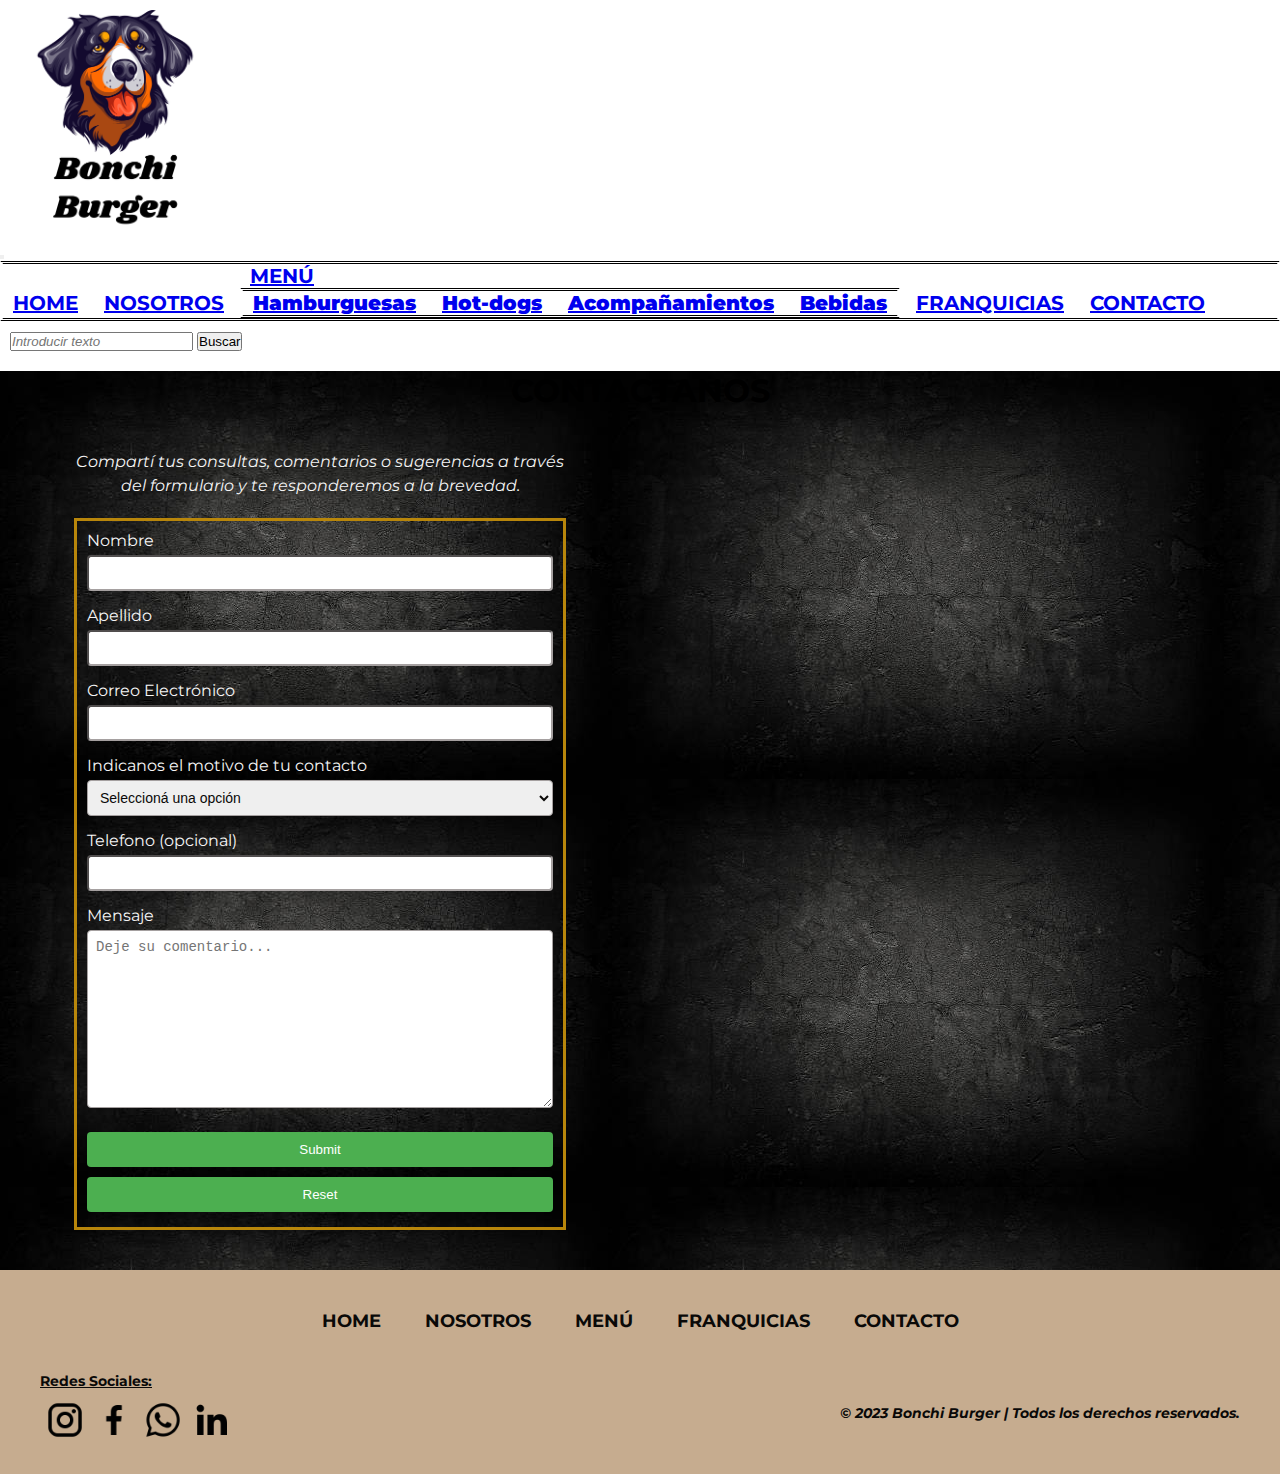
==== commit ec821c83: "actualizacion de h1 en todos los html" ====
--- a/pages/contacto.html
+++ b/pages/contacto.html
@@ -68,7 +68,7 @@
 
     <main class="main-contacto">
         <div class="titulo-contacto">
-            <h2>CONTACTANOS</h2>
+            <h1>CONTACTANOS</h1>
         </div>
         <div class="estructura-contacto">
             <div class="descripcion-de-contacto">    
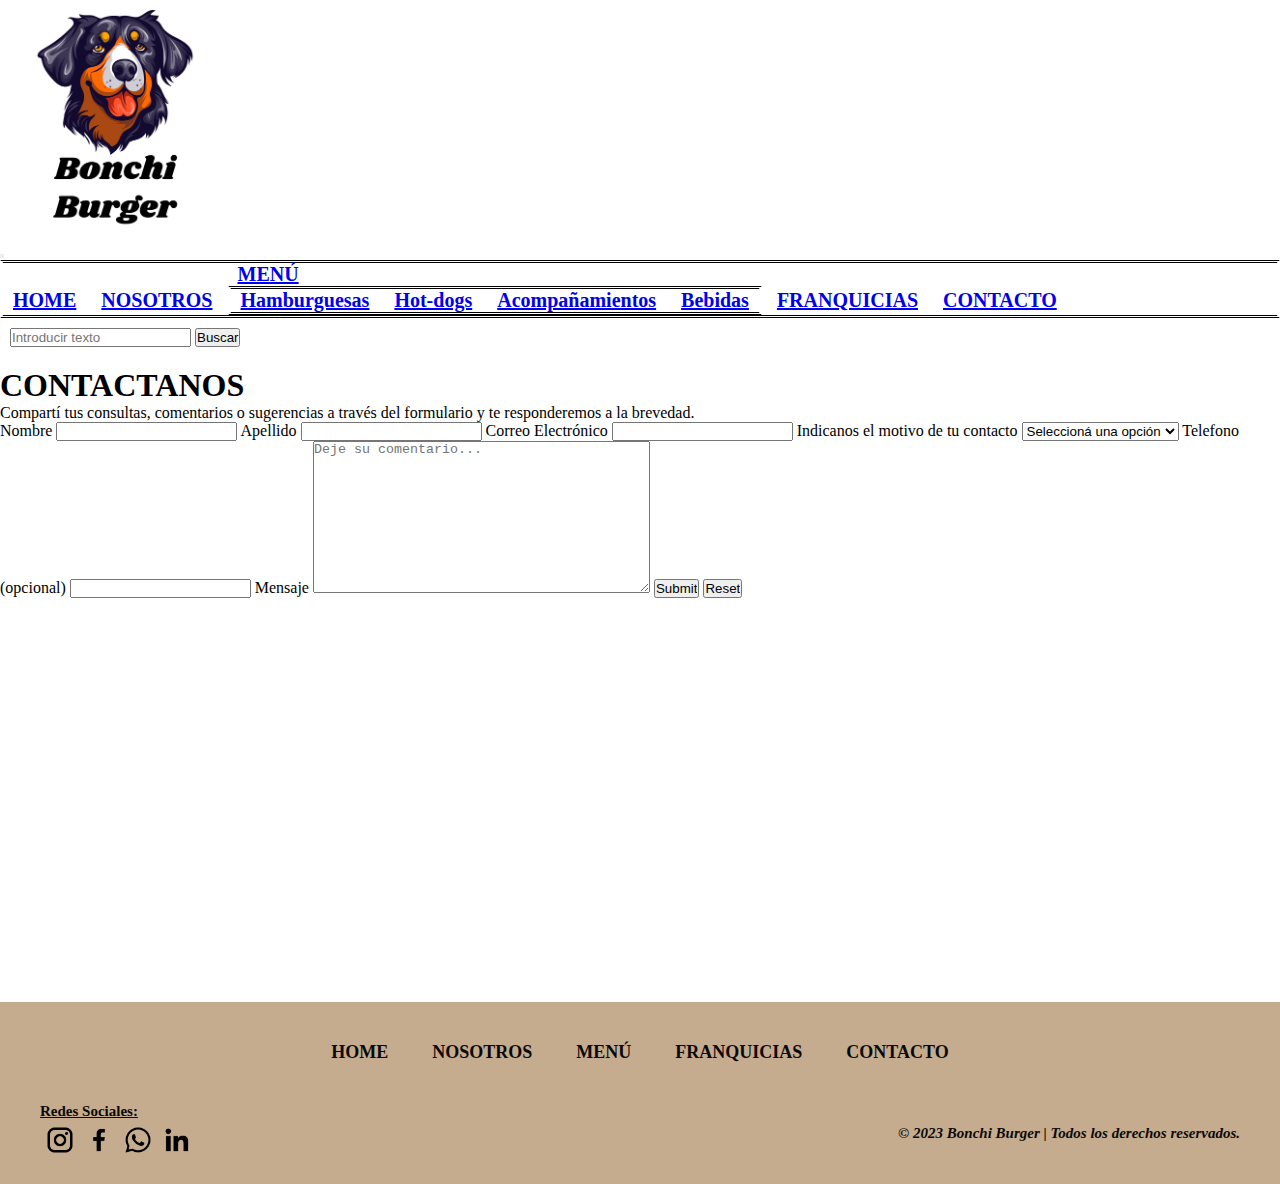
==== commit 6a85b67e: "colocacion del main.cs por debajo del bootstrap dentro del head" ====
--- a/pages/contacto.html
+++ b/pages/contacto.html
@@ -11,8 +11,8 @@
     <link rel="preconnect" href="https://fonts.gstatic.com" crossorigin>
     <link href="https://fonts.googleapis.com/css2?family=Montserrat:wght@400;700&display=swap" rel="stylesheet">
     <link rel="shortcut icon" href="../images/logos/mi-favicon.png">
-    <link rel="stylesheet" href="../css/style.css">
     <link href="https://cdn.jsdelivr.net/npm/bootstrap@5.3.2/dist/css/bootstrap.min.css" rel="stylesheet" integrity="sha384-T3c6CoIi6uLrA9TneNEoa7RxnatzjcDSCmG1MXxSR1GAsXEV/Dwwykc2MPK8M2HN" crossorigin="anonymous">
+    <link rel="stylesheet" href="../scss/main.css">
 </head>
 
 <body>
@@ -23,7 +23,7 @@
                 <div class="container-fluid">
                     <div class="logo">
                         <a href="../index.html">
-                            <img src="../images/logos/logo-bb-claro.png" alt="mi-logo">
+                            <img src="../images/logos/logo-bb-claro.png" alt="mi logo">
                         </a>
                     </div>
                     <button class="navbar-toggler" type="button" data-bs-toggle="collapse" data-bs-target="#navbarSupportedContent" aria-controls="navbarSupportedContent" aria-expanded="false" aria-label="Toggle navigation">
--- a/scss/main.css
+++ b/scss/main.css
@@ -0,0 +1,166 @@
+/* Estilos Header */
+.container-fluid {
+  background-color: white;
+  padding: 10px 0px;
+  gap: 50px;
+}
+
+.logo {
+  width: 20%;
+}
+.logo img {
+  width: 90%;
+  height: auto;
+}
+
+#navbarSupportedContent ul {
+  font-size: 20px;
+  font-weight: bolder;
+  border-color: black white;
+  border-style: double;
+}
+#navbarSupportedContent li {
+  display: inline-block;
+}
+#navbarSupportedContent a {
+  margin: 10px;
+}
+#navbarSupportedContent ul li a:hover {
+  background-color: #0a0908;
+  color: yellow;
+}
+
+.d-flex {
+  padding: 10px;
+}
+
+form.control {
+  font-style: italic;
+}
+
+/* Estilos Footer */
+.footer {
+  background-color: #c6ac8f;
+  color: #0a0908;
+  text-align: center;
+  display: grid;
+  grid-template-rows: repeat(2, fr);
+  gap: 20px;
+  padding: 20px;
+}
+.footer .menu-de-pie ul {
+  margin: 0px;
+  padding: 0px;
+}
+.footer .menu-de-pie p {
+  display: none;
+}
+.footer .menu-de-pie li {
+  list-style-type: none;
+  font-weight: bolder;
+  margin: 20px;
+  display: inline-block;
+}
+.footer .menu-de-pie a {
+  font-size: 18px;
+  text-decoration: none;
+  color: #0a0908;
+}
+.footer .menu-de-pie a:hover {
+  text-decoration: underline;
+}
+.footer .estructura-pie {
+  display: grid;
+  grid-template-columns: 50% 50%;
+  align-items: center;
+  padding: 0px 20px;
+}
+.footer .redes-sociales {
+  text-align: left;
+}
+.footer .redes-sociales p {
+  font-size: 15px;
+  font-weight: bolder;
+  text-decoration: underline;
+}
+.footer .redes-sociales img {
+  width: 30px;
+  height: auto;
+  margin-left: 5px;
+  padding: 5px 0px;
+}
+.footer .redes-sociales li {
+  list-style-type: none;
+  display: inline-block;
+}
+.footer .derechos-de-autor p {
+  margin: 0;
+  font-size: 15px;
+  font-weight: bolder;
+  font-style: italic;
+  text-align: right;
+}
+
+/* @media Header */
+@media (min-width: 500px) and (max-width: 700px) {
+  .container-fluid {
+    margin: 0;
+    padding: 0;
+    display: grid;
+    grid-template-columns: 40% 30% 40%;
+    gap: 5px;
+  }
+  .container-fluid .logo img {
+    max-width: 100%;
+    height: auto;
+  }
+  .container-fluid .d-flex {
+    max-width: 100%;
+  }
+}
+* {
+  margin: 0;
+  padding: 0;
+  box-sizing: border-box;
+}
+
+/* @media Footer */
+@media (min-width: 500px) and (max-width: 700px) {
+  .footer {
+    display: grid;
+    grid-template-columns: 30% auto;
+    justify-content: space-between;
+    text-align: start;
+    align-items: baseline;
+  }
+  .footer .menu-de-pie p {
+    display: block;
+    color: #0a0908;
+    font-size: 10px;
+    font-weight: bolder;
+    text-decoration: underline;
+    padding-left: 15px;
+  }
+  .footer .menu-de-pie li {
+    display: block;
+    line-height: 0;
+  }
+  .footer .menu-de-pie a {
+    font-size: 10px;
+  }
+  .footer .estructura-pie {
+    display: inline-flex;
+    gap: 40px;
+  }
+  .footer .redes-sociales p {
+    font-size: 10px;
+  }
+  .footer .redes-sociales img {
+    width: 30%;
+    height: auto;
+  }
+  .footer .derechos-de-autor p {
+    font-size: 10px;
+    text-align: center;
+  }
+}/*# sourceMappingURL=main.css.map */